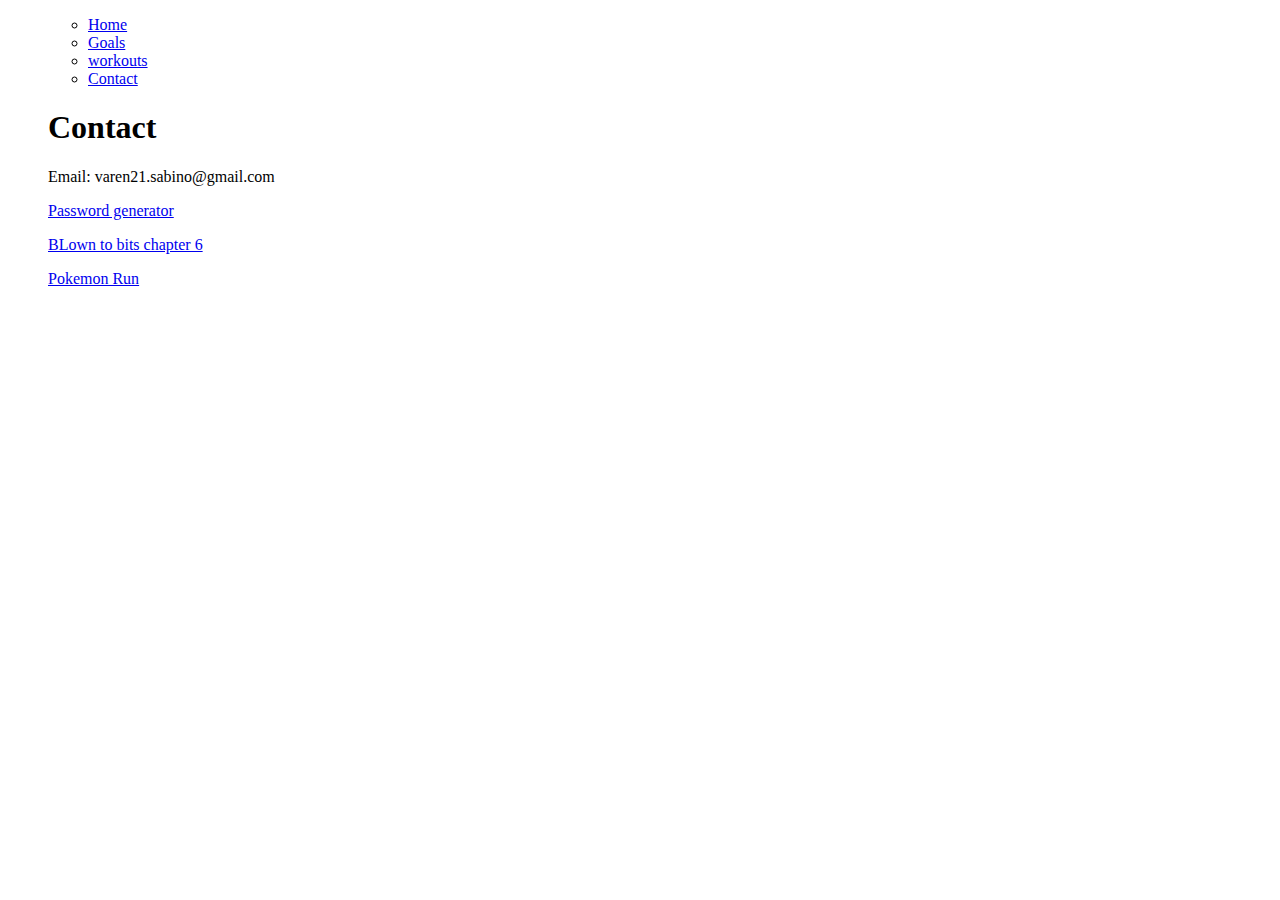
==== contact.html @ 1b3ffa5c "Update contact.html" ====
<!DOCTYPE html>

<ul>
  <html>
<head>
    <link rel="stylesheet" type="text/css" href="MSM.css">
    <head>


<ul>
  <li><a href="https://varen21.github.io/index.html">Home</a></li>
  <li><a href="https://varen21.github.io/goals.html">Goals</a></li>
  <li><a href="https://varen21.github.io/workouts.html">workouts</a></li>
  <li><a href="https://varen21.github.io/contact.html">Contact</a></li>
</ul>



<h1> Contact</h1>

<p> Email: varen21.sabino@gmail.com</p>
 <p><a  href="https://docs.google.com/document/d/1hQs9LoGfacCntnhPu7FR1ueo1Zx9V3fGew0V4UKnVM8/edit">Password generator</a></p>
        <p><a href="https://docs.google.com/presentation/d/1tnRvW4ZpLWTTv9Lndbx1zTb2_8tcWH-GshWICdbK9H0/edit#slide=id.p">BLown to bits chapter 6</a></p>
      <p><a href="https://scratch.mit.edu/projects/330199767">Pokemon Run</a></p>
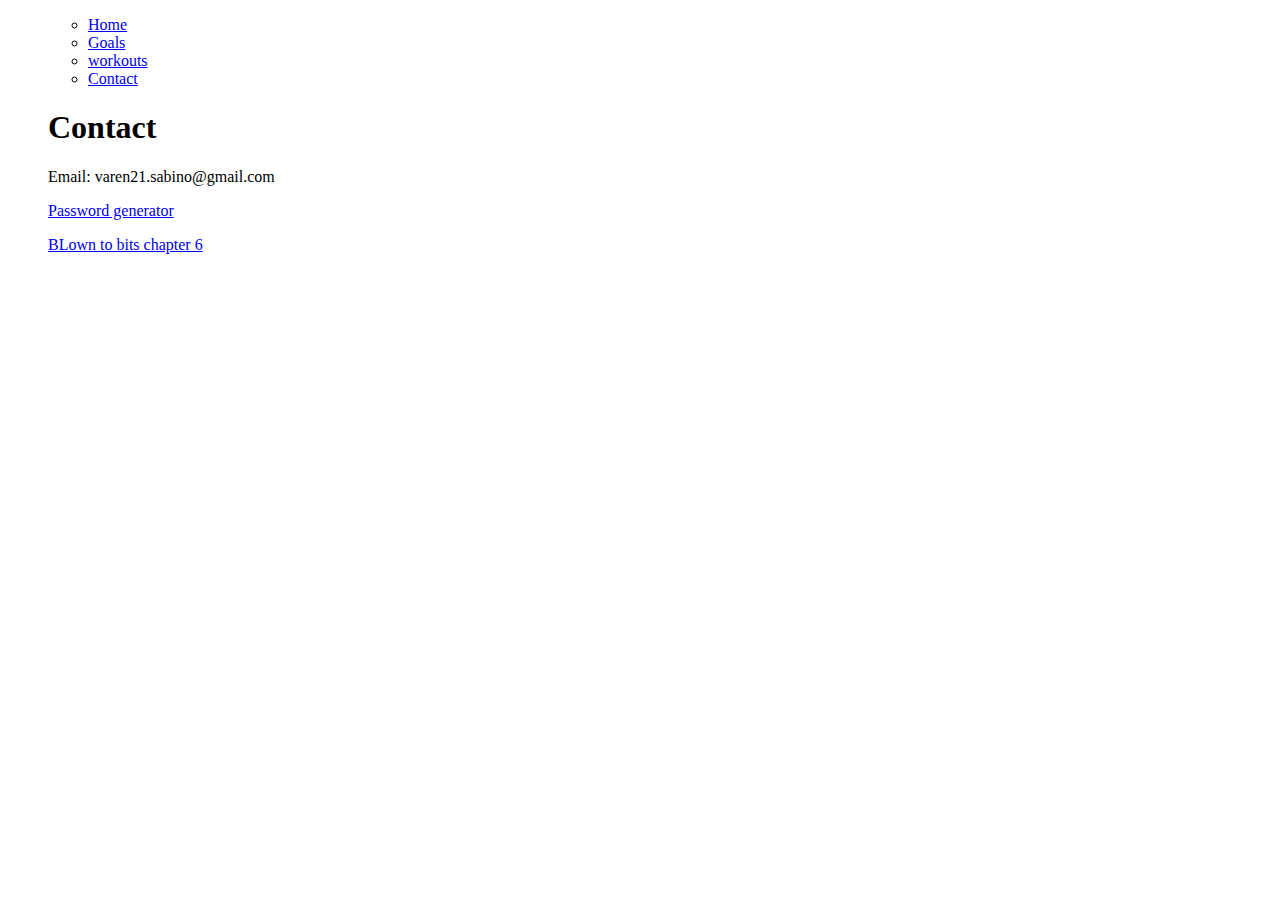
==== commit 80ab5cf7: "Update contact.html" ====
--- a/contact.html
+++ b/contact.html
@@ -21,4 +21,7 @@
 <p> Email: varen21.sabino@gmail.com</p>
  <p><a  href="https://docs.google.com/document/d/1hQs9LoGfacCntnhPu7FR1ueo1Zx9V3fGew0V4UKnVM8/edit">Password generator</a></p>
         <p><a href="https://docs.google.com/presentation/d/1tnRvW4ZpLWTTv9Lndbx1zTb2_8tcWH-GshWICdbK9H0/edit#slide=id.p">BLown to bits chapter 6</a></p>
-      <p><a href="https://scratch.mit.edu/projects/330199767">Pokemon Run</a></p>
+     <div id="scratch Game project" Class="container">
+      <iframe src="https://scratch.mit.edu/projects/330199767/embed" allowtransparency="true" width="485" height="402" frameborder="0" scrolling="no" allowfullscreen></iframe>
+      </div>
+      
